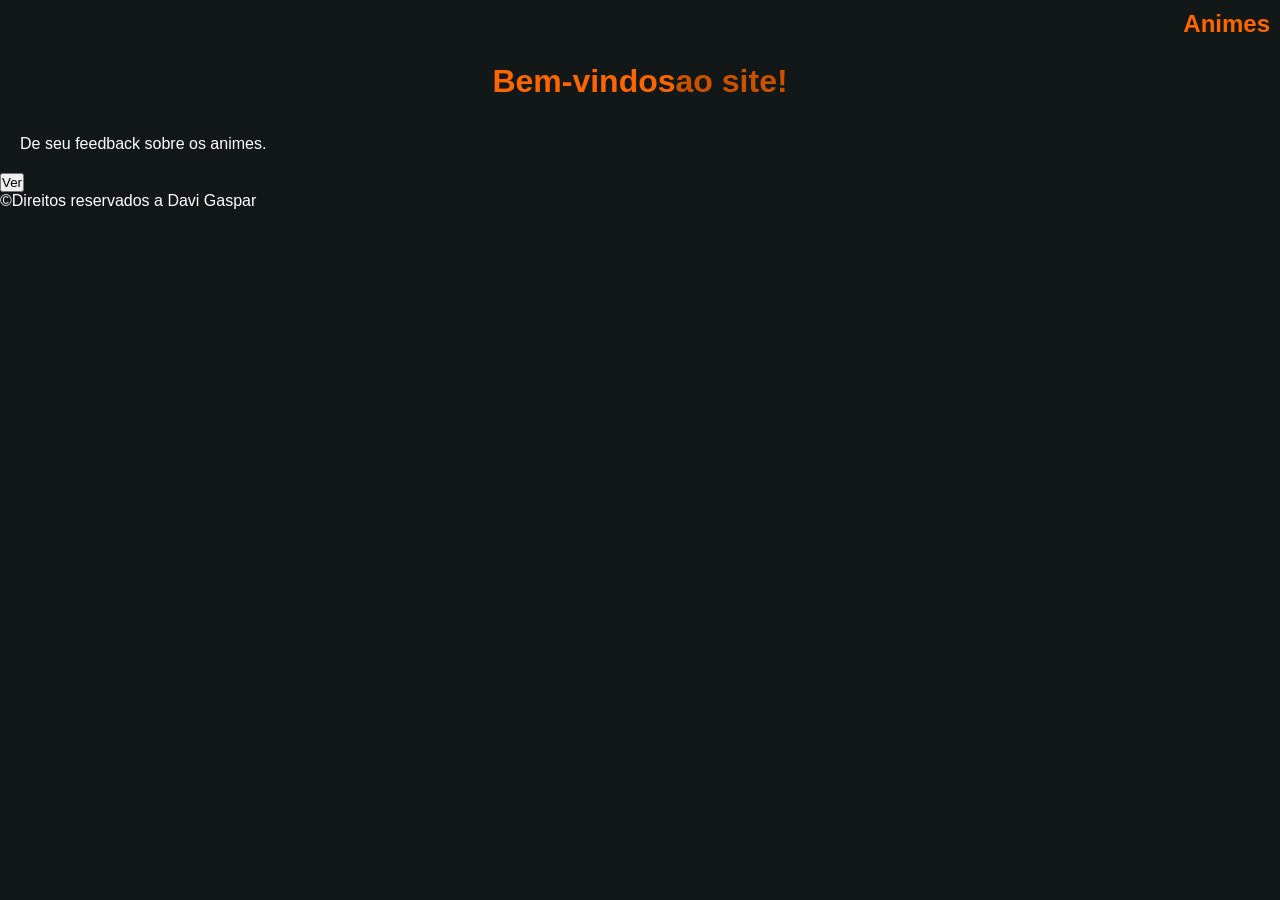
==== login.html @ 236f330f "Add files via upload" ====
<!DOCTYPE html>
<html lang="pt-BR">
<head>
    <meta charset="UTF-8">
    <meta name="viewport" content="width=device-width, initial-scale=1.0">
    <link rel="stylesheet" href="style.css">
    <title>Login</title>
</head>
<body>

    <main class="conteiner">

        <section class="page">

            <h1>Animes</h1>

            <h2 ><span style="color:  #fc6500;">Bem-vindos</span> ao site!</h2>

            <p>De seu feedback sobre os animes.</p>
             
            <a href="https://kirito-cr7.github.io/animes/">
            <button>Ver</button>
            </a>

            <footer>©Direitos reservados a Davi Gaspar</footer>
            </section>
    </main>

    
</body>
</html>
---- style.css ----
* {
    box-sizing: border-box;
    margin: 0;
    padding: 0;
}

body {
    font-family: Arial ,sans-serif;
    background-color: #121818;
    color: #ffffff;
}

nav {
    background-color: #090c0c;
    border-bottom: 2px solid #49494b;
    width: 100%;
}

nav ,h1{
    color: #fc6500;
    padding: 10px;
    display: flex;
    justify-content: end;
}

h2 {
    display: flex;
    justify-content: center;
    font-size: 32px;
    margin: 15px;
    color: #ca5100;
}
 
img{
    width: 300px;
    margin: 20px;
}
.aot {
    display: flex;
    justify-content: center;
    background-color: #090c0c;
    margin: 20px;
    border-radius: 16px;
}

p {
    padding: 20px;
  

}
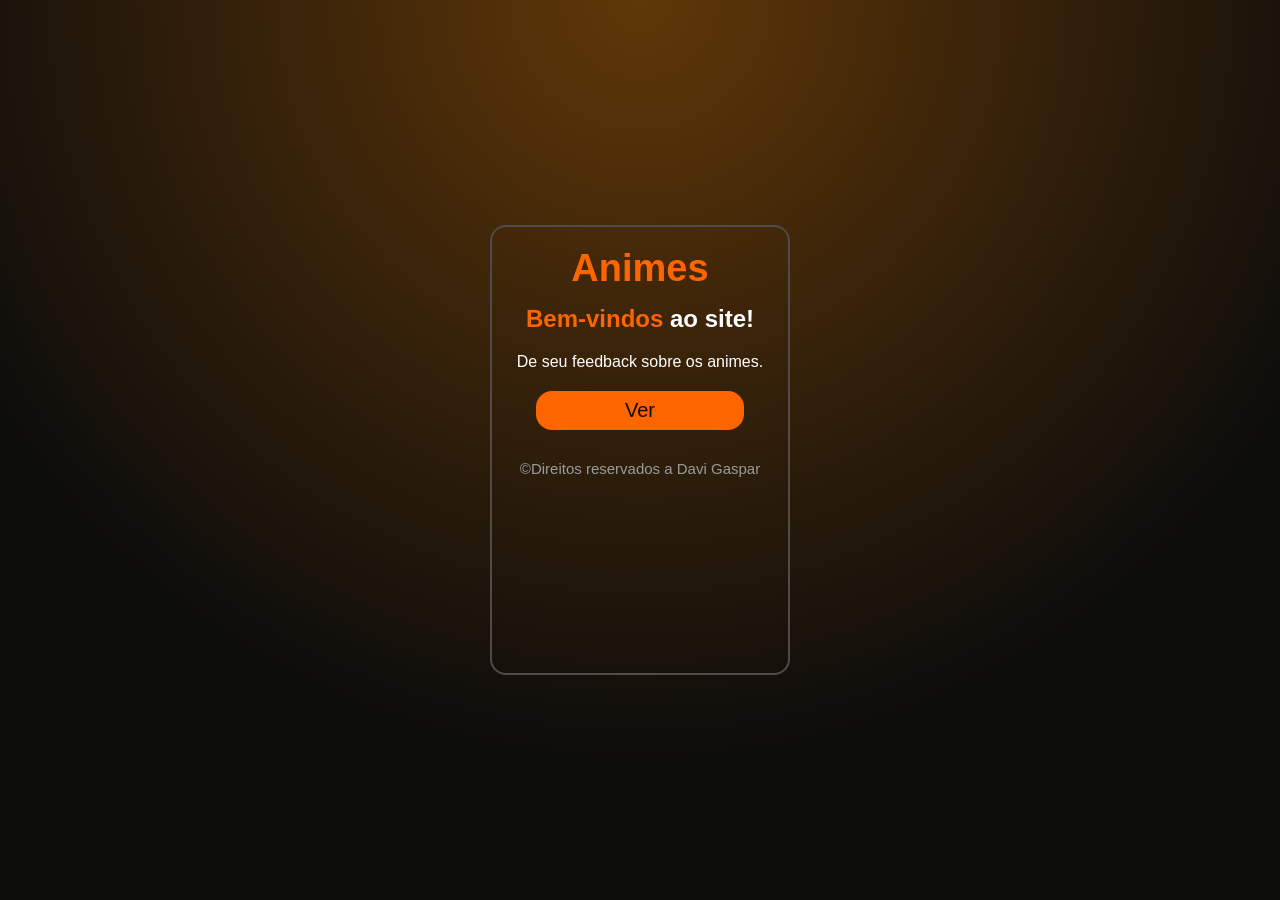
==== commit bfe1dd42: "Add files via upload" ====
--- a/login.html
+++ b/login.html
@@ -3,7 +3,7 @@
 <head>
     <meta charset="UTF-8">
     <meta name="viewport" content="width=device-width, initial-scale=1.0">
-    <link rel="stylesheet" href="style.css">
+    <link rel="stylesheet" href="login.css">
     <title>Login</title>
 </head>
 <body>
--- a/login.css
+++ b/login.css
@@ -0,0 +1,74 @@
+* {
+    box-sizing: border-box;
+    padding: 0;
+    margin: 0;
+}
+
+body {
+    color: #ffffff;
+    font-family: Arial , sans-serif;
+}
+
+.conteiner {
+    display: flex;
+    justify-content: center;
+    align-items: center;
+    height: 100vh;
+
+    background:
+        radial-gradient(circle at top , #fd870059, transparent 70%),
+        #0c0c0b;
+}
+
+.page {
+    min-width: 300px;
+    min-height: 450px;
+    max-width: 300px;
+    max-height: 450px;
+    background-color: transparent;
+    border: 2px solid #504a4a;
+    border-radius: 16px;
+}
+
+h1 {
+    text-align: center;
+    color:  #fc6500;
+    font-size: 38px;
+    margin-top: 20px;
+}
+
+h2 {
+    text-align: center;
+    margin-top: 15px;
+}
+
+p {
+    text-align: center;
+    margin-top: 20px;
+}
+
+a {
+    display: flex;
+    justify-content: center;
+    text-align: center;
+    text-decoration: none;
+}
+
+button {
+    padding: 8px;
+    width: 70%;
+    margin-top: 20px;
+    color: #0c0c0b;
+    font-size: 20px;
+    background-color: #fc6500;
+    border-radius: 16px;
+    border: none;
+}
+
+footer {
+    text-align: center;
+    margin-top: 10px;
+    font-size: 15px;
+    color: #999c9c;
+    padding: 20px;
+}
